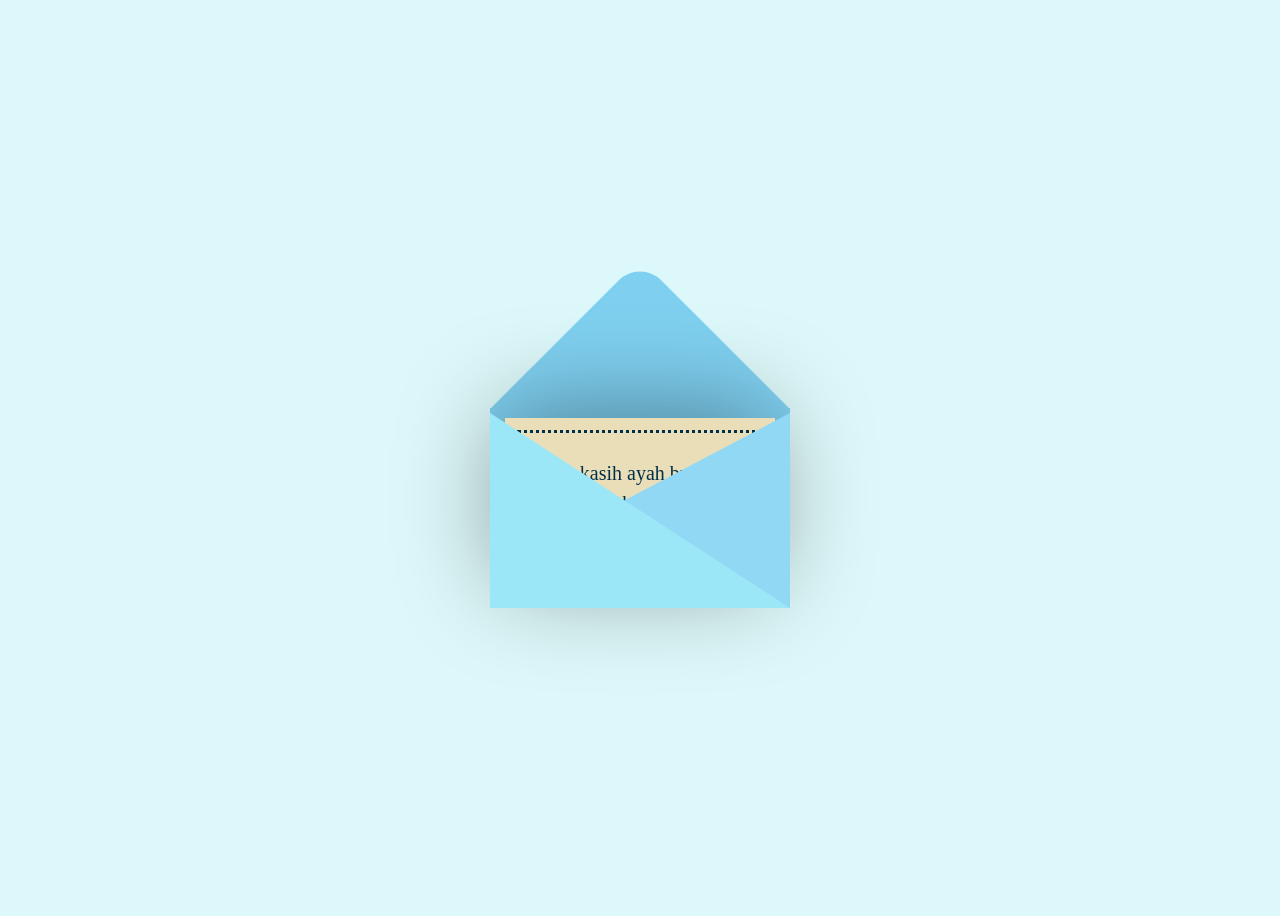
==== index.html @ f792c3d1 "Add files via upload" ====
<!DOCTYPE html>
<html lang="en">
  <head>
    <meta charset="UTF-8" />
    <meta name="viewport" content="width=device-width, initial-scale=1.0" />
    <link rel="stylesheet" href="surat.css" />
    <script src="https://cdnjs.cloudflare.com/ajax/libs/jquery/3.5.1/jquery.min.js"></script>
    <title>Love letter</title>
  </head>
  <body>
    <div class="container">  
<div class="valentines">
  <div class="envelope"></div>
  <div class="front"></div>
  <div class="card">
  <div class="text">Terima kasih ayah bunda udah selalu mendoakan & menyayangi dek affa</div>

  </div>
</div>
</div>

</div>
    <script src="surat.js"></script>
  </body>
</html>
---- surat.css ----
body {
  display: flex;
  justify-content: center;
  align-items: center;
  height: 100vh;
  background-color: #ddf8fa;
}

.container {
  position: relative;
}

.valentines {
  position: relative;
  top: 50px;
  cursor: pointer;
  animation: up 3s linear infinite;
}

@keyframes up {
  0%,
  100% {
    transform: translateY(0);
  }
  50% {
    transform: translateY(-30px);
  }
}

.envelope {
  position: relative;
  width: 300px;
  height: 200px;
  background-color: #80d0f0;
}

.envelope:before {
  background-color: hsl(197, 79%, 72%);
  content: "";
  position: absolute;
  width: 212px;
  height: 212px;
  transform: rotate(45deg);
  top: -105px;
  left: 44px;
  border-radius: 30px 0 0 0;
}

.card {
  position: absolute;
  background-color: hsl(46, 54%, 82%);
  width: 270px;
  height: 170px;
  top: 10px;
  left: 15px;
  box-shadow: -5px -5px 100px rgba(0, 0, 0, 0.4);
}

.card:before {
  content: "";
  position: absolute;
  border: 3px solid #003049;
  border-style: dotted;
  width: 240px;
  height: 140px;
  left: 12px;
  top: 12px;
}

.text {
  position: absolute;
  font-family: "Palatino", cursive;
  font-size: 20px;
  text-align: center;
  line-height: 30px;
  top: 40px;
  left: 1px;
  color: #003049;
}


@keyframes heart {
  0% {
    transform: translateY(0) rotate(-45deg) scale(0.3);
    opacity: 1;
  }
  100% {
    transform: translateY(-150px) rotate(-45deg) scale(1.3);
    opacity: 0.5;
  }
}

.front {
  position: absolute;
  border-right: 180px solid hsl(197, 82%, 76%);
  border-top: 95px solid transparent;
  border-bottom: 100px solid transparent;
  left: 120px;
  top: 5px;
  width: 0;
  height: 0;
  z-index: 10;
}

.front:before {
  position: absolute;
  content: "";
  border-left: 300px solid hsl(191, 87%, 79%);
  border-top: 195px solid transparent;
  left: -120px;
  top: -95px;
  width: 0;
  height: 0;
}

.shadow {
  position: absolute;
  width: 330px;
  height: 25px;
  border-radius: 50%;
  background-color: rgba(0, 0, 0, 0.3);
  top: 265px;
  left: -15px;
  animation: scale 3s linear infinite;
  z-index: -1;
}

@keyframes scale {
  0%,
  100% {
    transform: scaleX(1);
  }
  50% {
    transform: scaleX(0.85);
  }
}
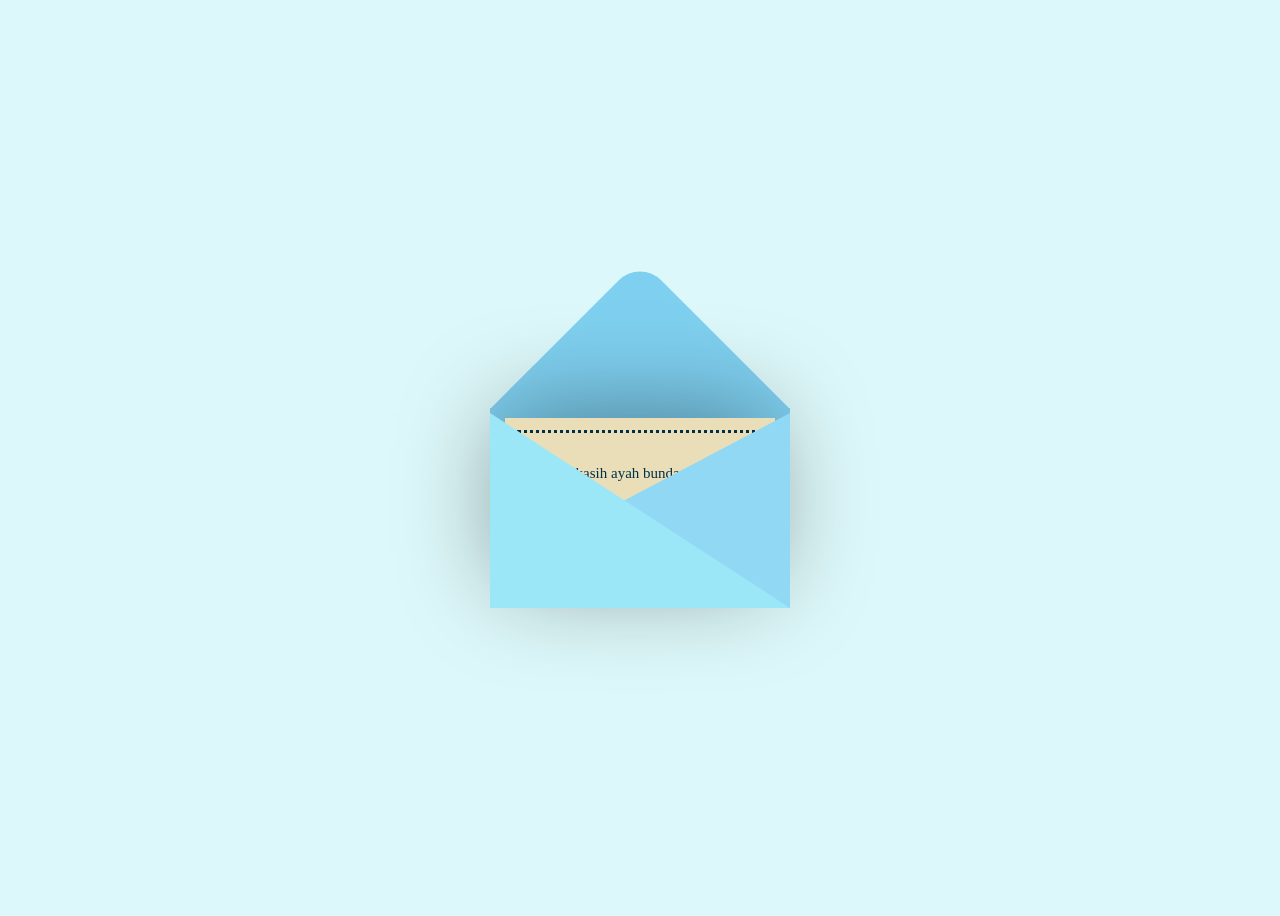
==== commit 1223be6e: "Update index.html" ====
--- a/index.html
+++ b/index.html
@@ -5,7 +5,7 @@
     <meta name="viewport" content="width=device-width, initial-scale=1.0" />
     <link rel="stylesheet" href="surat.css" />
     <script src="https://cdnjs.cloudflare.com/ajax/libs/jquery/3.5.1/jquery.min.js"></script>
-    <title>Love letter</title>
+    <title>surat untuk orantua</title>
   </head>
   <body>
     <div class="container">  
--- a/surat.css
+++ b/surat.css
@@ -70,7 +70,7 @@
 .text {
   position: absolute;
   font-family: "Palatino", cursive;
-  font-size: 20px;
+  font-size: 15px;
   text-align: center;
   line-height: 30px;
   top: 40px;
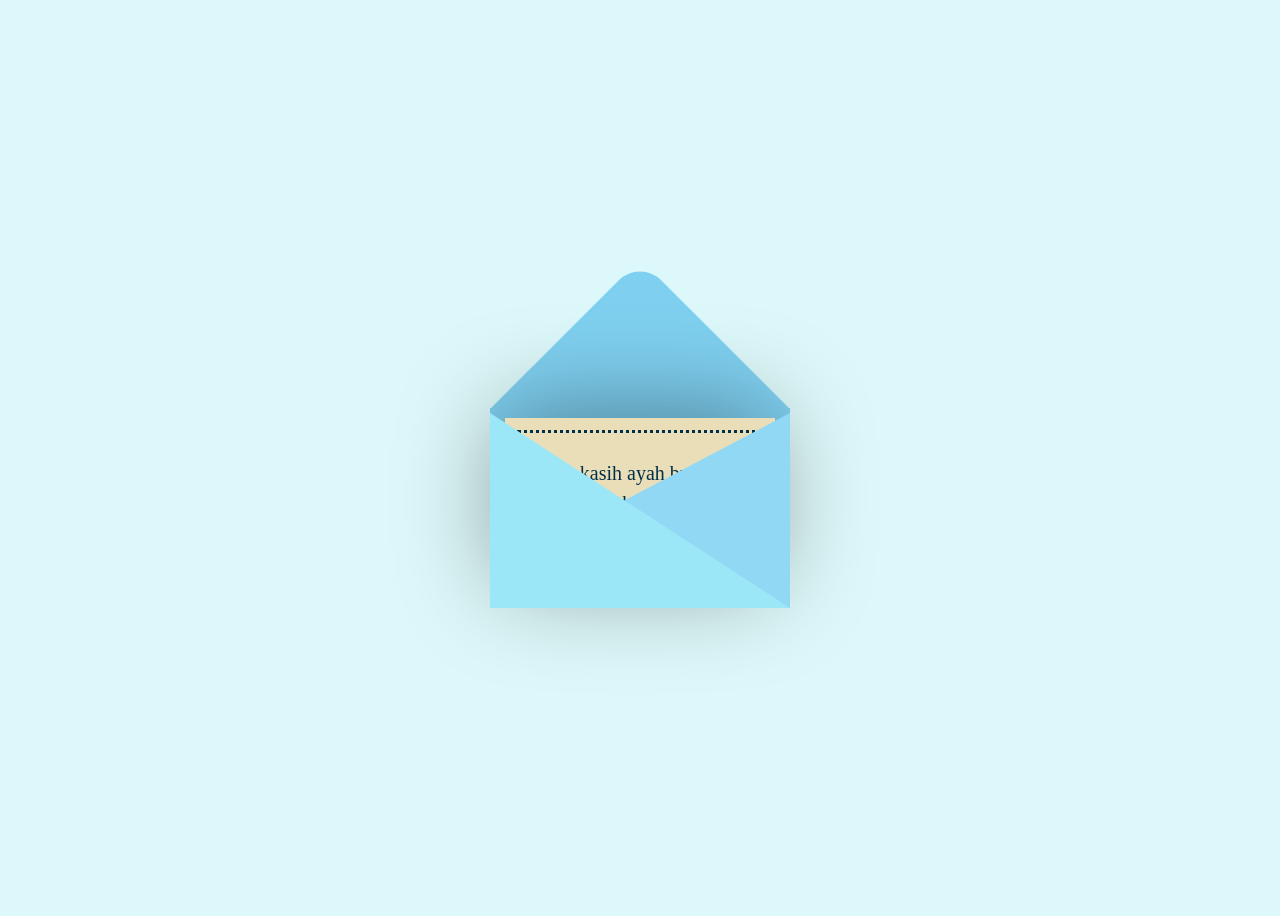
==== commit 05288764: "Update index.html" ====
--- a/index.html
+++ b/index.html
@@ -5,7 +5,7 @@
     <meta name="viewport" content="width=device-width, initial-scale=1.0" />
     <link rel="stylesheet" href="surat.css" />
     <script src="https://cdnjs.cloudflare.com/ajax/libs/jquery/3.5.1/jquery.min.js"></script>
-    <title>surat untuk orantua</title>
+    <title>surat untuk orang tua</title>
   </head>
   <body>
     <div class="container">  
--- a/surat.css
+++ b/surat.css
@@ -70,7 +70,7 @@
 .text {
   position: absolute;
   font-family: "Palatino", cursive;
-  font-size: 15px;
+  font-size: 20px;
   text-align: center;
   line-height: 30px;
   top: 40px;
